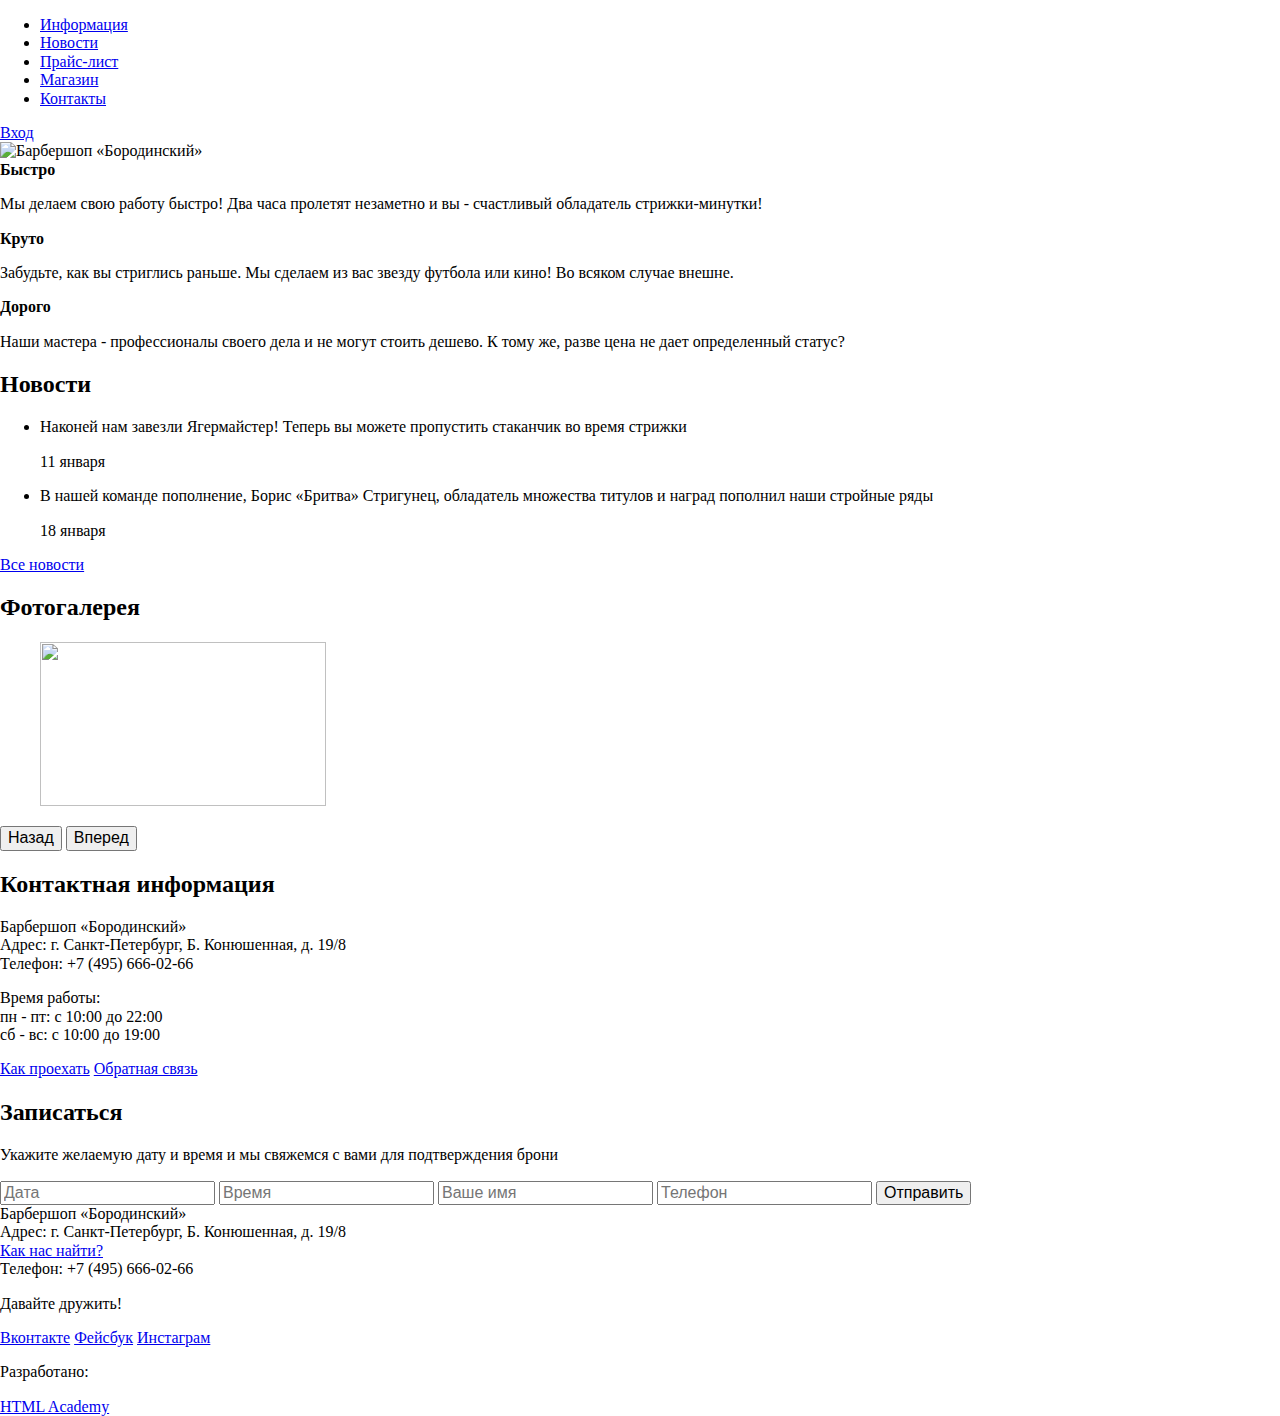
==== index.html @ 3cbdee0c "0.0.1" ====
<!DOCTYPE html>
<html lang="ru">

<head>
  <meta charset="utf-8">
  <title>Барбершоп "Бородинский"</title>
  <link rel="stylesheet" href="/css/normalize.css">
  <link rel="stylesheet" href="/css/master.css">
</head>

<body>
  <header class="main-header">
    <div class="container">
      <nav class="main-navigation">
        <ul>
          <li>
            <a href="#">Информация</a>
          </li>
          <li>
            <a href="#">Новости</a>
          </li>
          <li>
            <a href="#">Прайс-лист</a>
          </li>
          <li>
            <a href="#">Магазин</a>
          </li>
          <li>
            <a href="#">Контакты</a>
          </li>
        </ul>
      </nav>
      <div class="user-block">
        <a class="login" href="#">Вход</a>
      </div>
    </div>
  </header>
  <main class="container">
    <div class="index-logo">
      <img src="img/index-logo.png" alt="Барбершоп «Бородинский»" width="368" height="204">
    </div>
    <section class="features">
      <div class="features-item">
        <b class="features-name">Быстро</b>
        <p>Мы делаем свою работу быстро! Два часа пролетят незаметно и вы - счастливый обладатель стрижки-минутки!</p>
      </div>
      <div class="features-item">
        <b class="features-name">Круто</b>
        <p>Забудьте, как вы стриглись раньше. Мы сделаем из вас звезду футбола или кино! Во всяком случае внешне.</p>
      </div>
      <div class="features-item">
        <b class="features-name">Дорого</b>
        <p>Наши мастера - профессионалы своего дела и не могут стоить дешево. К тому же, разве цена не дает определенный статус?</p>
      </div>
    </section>
    <div class="index-content">
      <div class="index-content-left">
        <h2 class="index-content-title">Новости</h2>
        <ul class="news-preview">
          <li>
            <p>Наконей нам завезли Ягермайстер! Теперь вы можете пропустить стаканчик во время стрижки</p>
            <time datetime="2016-01-11">11 января</time>
          </li>
          <li>
            <p>В нашей команде пополнение, Борис «Бритва» Стригунец, обладатель множества титулов и наград пополнил наши стройные ряды</p>
            <time datetime="2016-01-18">18 января</time>
          </li>
        </ul>
        <a class="btn" href="#">Все новости</a>
      </div>
      <div class="index-content-right">
        <h2 class="index-content-title">Фотогалерея</h2>
        <div class="gallery">
          <figure class="gallery-content">
            <img src="img/photo-1.jpg" width="286" height="164" alt="">
          </figure>
          <button type="button" class="btn gallery-prev">Назад</button>
          <button type="button" class="btn gallery-next">Вперед</button>
        </div>
      </div>
    </div>
    <div class="index-content">
      <div class="index-content-left">
        <h2 class="index-content-title">Контактная информация</h2>
        <p>
          Барбершоп «Бородинский»<br> Адрес: г. Санкт-Петербург, Б. Конюшенная, д. 19/8<br> Телефон: +7 (495) 666-02-66
        </p>
        <p>
          Время работы:<br> пн - пт: с 10:00 до 22:00<br> сб - вс: с 10:00 до 19:00
        </p>
        <a class="btn" href="#">Как проехать</a>
        <a class="btn" href="#">Обратная связь</a>
      </div>
      <div class="index-content-right">
        <h2 class="index-content-title">Записаться</h2>
        <p>Укажите желаемую дату и время и мы свяжемся с вами для подтверждения брони</p>
        <form class="appointment-form" action="index.html" method="post">
          <input type="text" name="date" value="" placeholder="Дата">
          <input type="text" name="time" value="" placeholder="Время">
          <input type="text" name="name" value="" placeholder="Ваше имя">
          <input type="tel" name="phone" value="" placeholder="Телефон">
          <button type="submit" class="btn">Отправить</button>
        </form>
      </div>
    </div>
  </main>
  <footer class="main-footer">
    <div class="container">
      <section class="footer-contacts">
        Барбершоп «Бородинский»<br> Адрес: г. Санкт-Петербург, Б. Конюшенная, д. 19/8<br>
        <a href="#">Как нас найти?</a><br> Телефон: +7 (495) 666-02-66
      </section>
      <section class="footer-social">
        <p>Давайте дружить!</p>
        <a class="social-btn social-btn-vk" href="#">Вконтакте</a>
        <a class="social-btn social-btn-fb" href="#">Фейсбук</a>
        <a class="social-btn social-btn-inst" href="#">Инстаграм</a>
      </section>
      <section class="footer-copyright">
        <p>Разработано:</p>
        <a class="btn" href="https://htmlacademy.ru">HTML Academy</a>
      </section>
    </div>
  </footer>
</body>
</html>
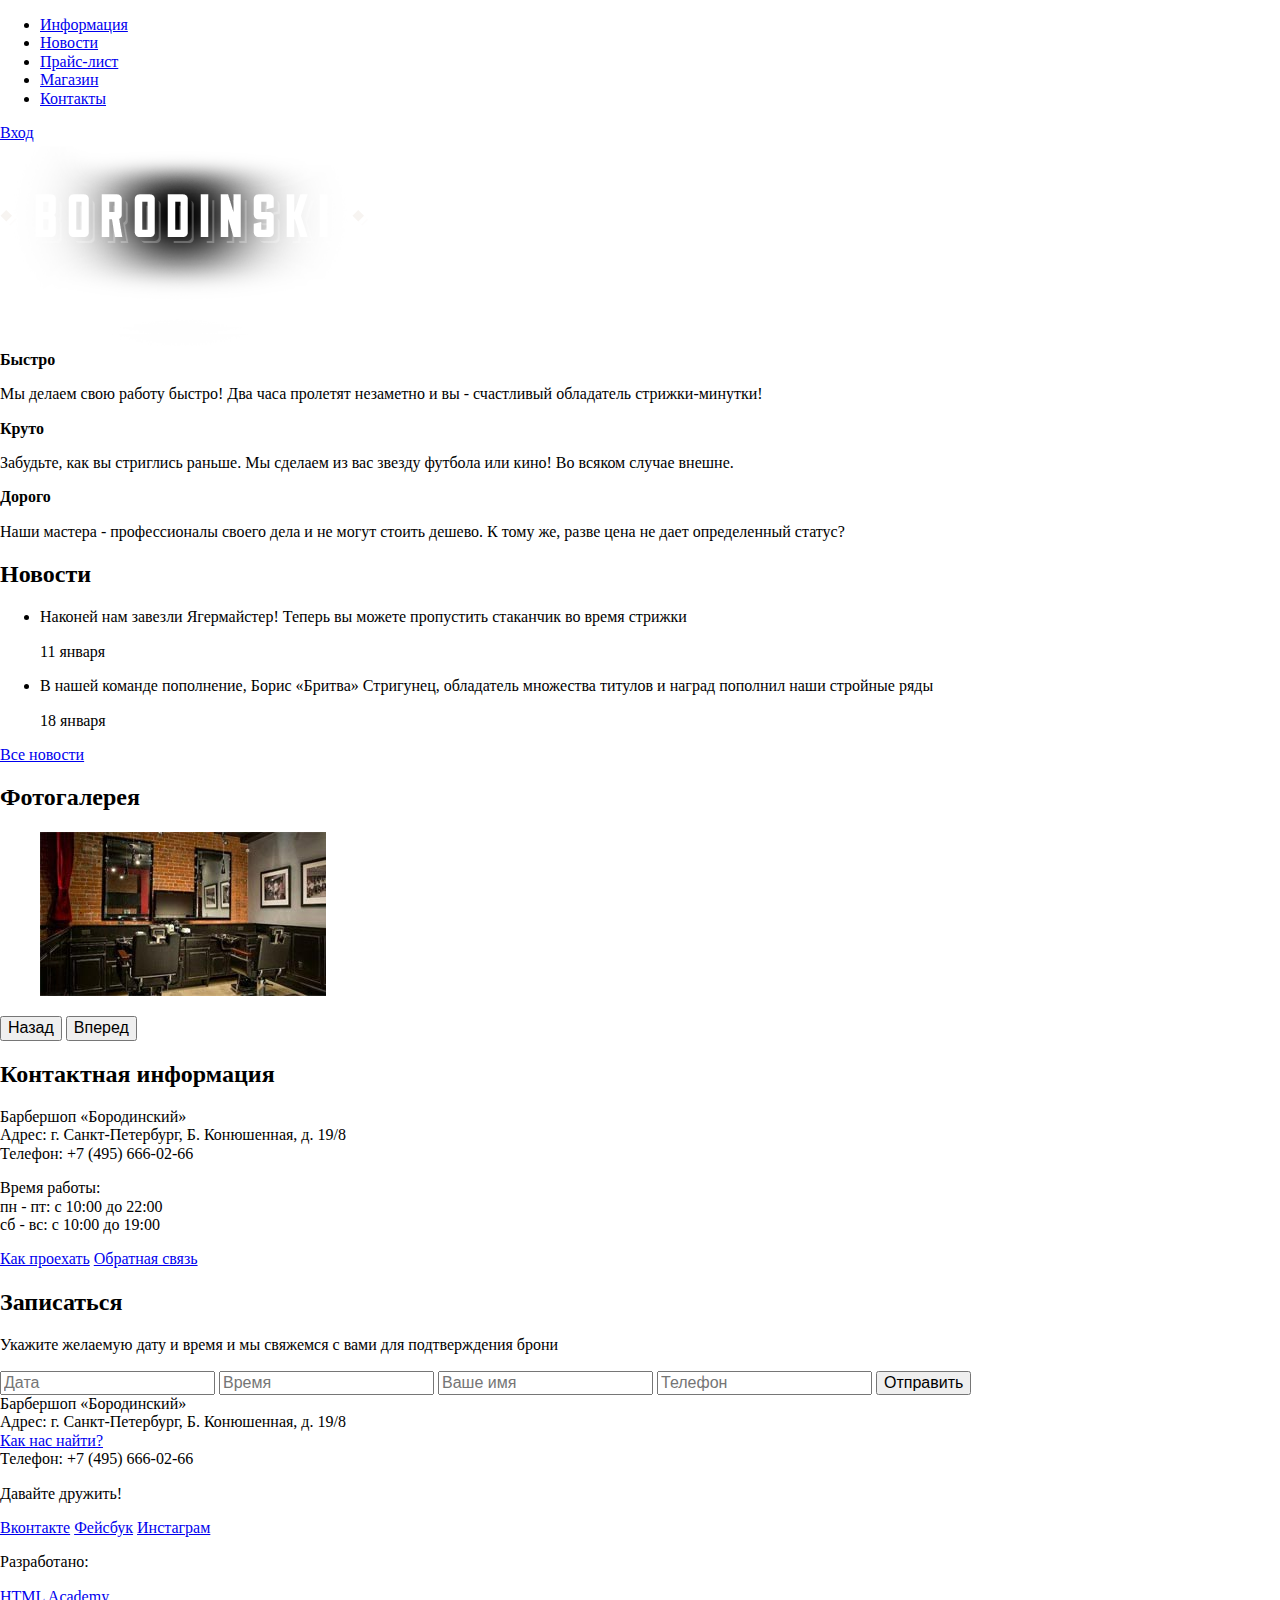
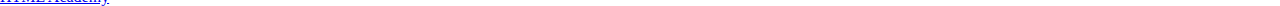
==== commit 8cfb3700: "0.0.2" ====
--- a/index.html
+++ b/index.html
@@ -35,7 +35,7 @@
       </div>
     </div>
   </header>
-  <main class="container">
+  <main class="container index-page">
     <div class="index-logo">
       <img src="img/index-logo.png" alt="Барбершоп «Бородинский»" width="368" height="204">
     </div>
@@ -72,7 +72,7 @@
         <h2 class="index-content-title">Фотогалерея</h2>
         <div class="gallery">
           <figure class="gallery-content">
-            <img src="img/photo-1.jpg" width="286" height="164" alt="">
+            <img src="img/gallery-photo-1.jpg" width="286" height="164" alt="">
           </figure>
           <button type="button" class="btn gallery-prev">Назад</button>
           <button type="button" class="btn gallery-next">Вперед</button>
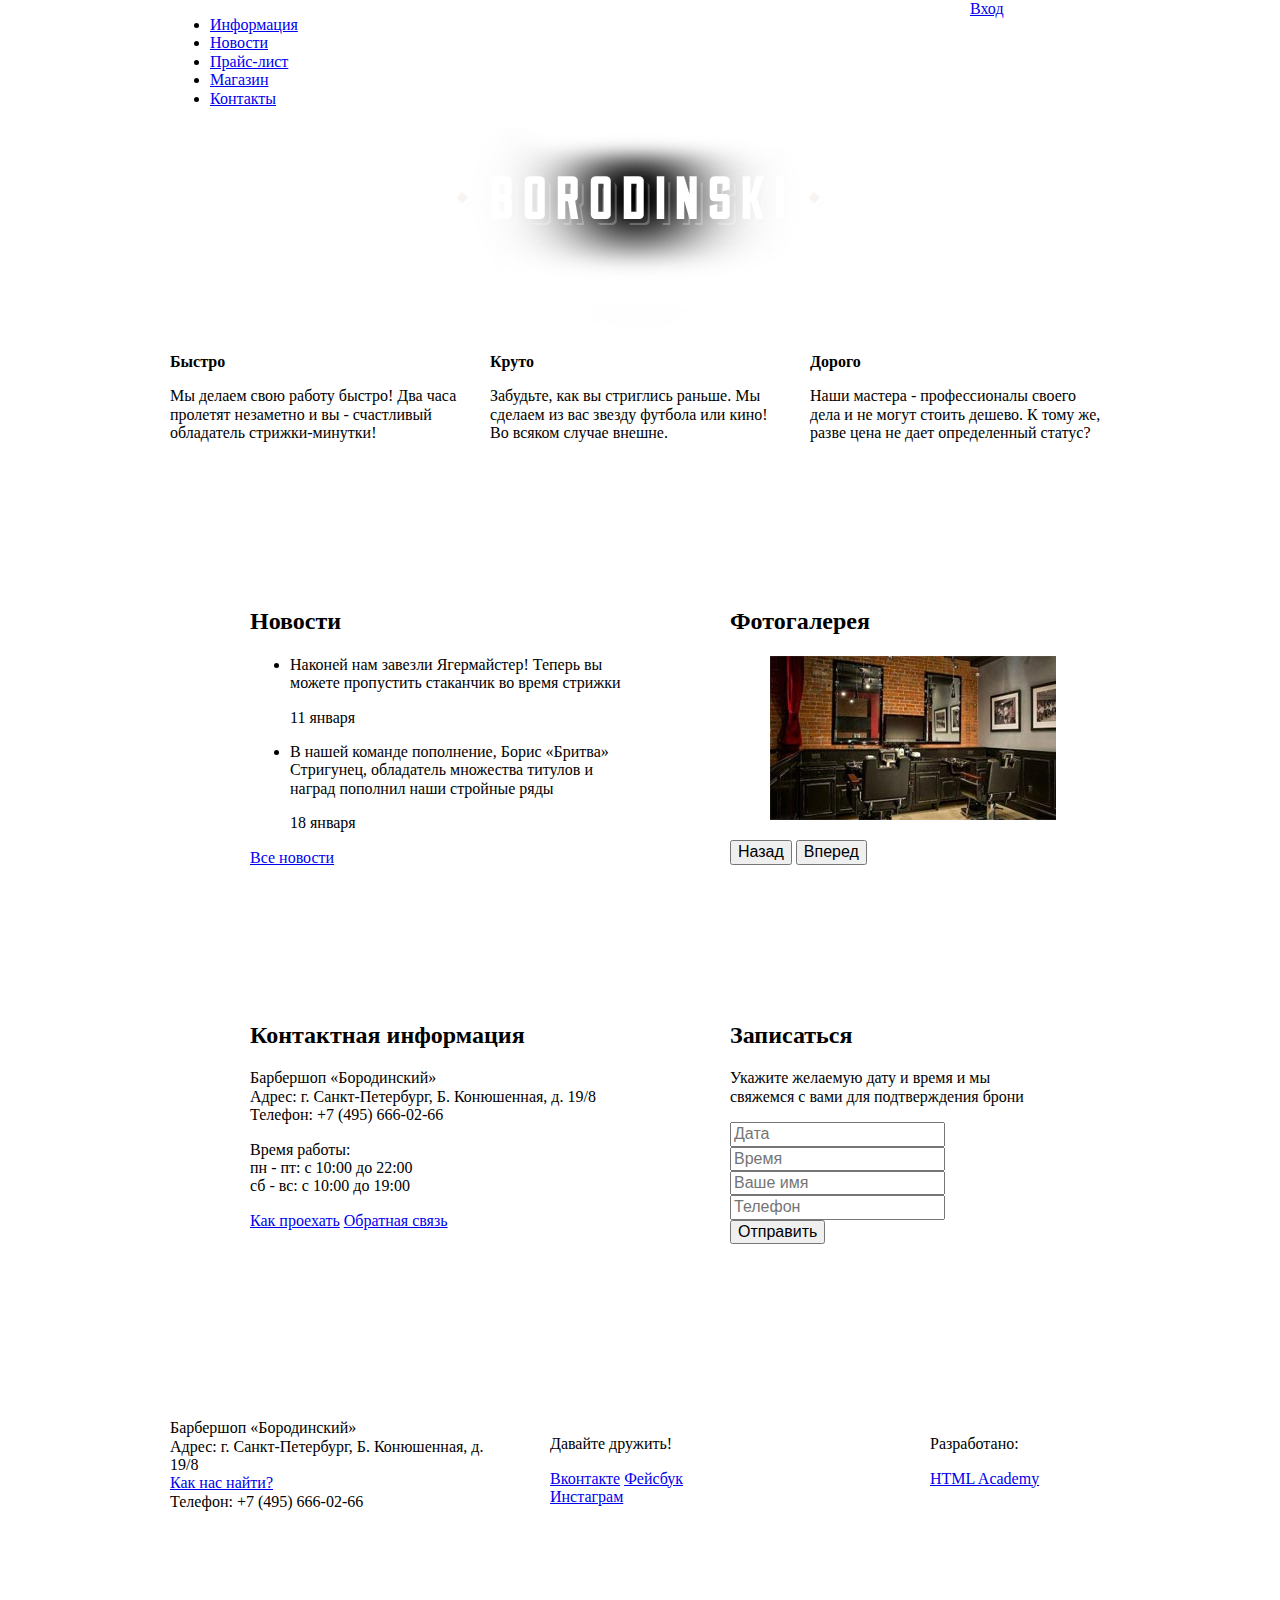
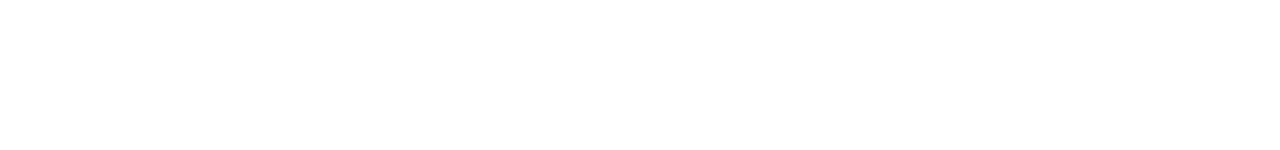
==== commit e313d397: "0.0.4" ====
--- a/index.html
+++ b/index.html
@@ -4,13 +4,13 @@
 <head>
   <meta charset="utf-8">
   <title>Барбершоп "Бородинский"</title>
-  <link rel="stylesheet" href="/css/normalize.css">
-  <link rel="stylesheet" href="/css/master.css">
+  <link rel="stylesheet" href="css/normalize.css">
+  <link rel="stylesheet" href="css/master.css">
 </head>
 
 <body>
   <header class="main-header">
-    <div class="container">
+    <div class="container clear-fix">
       <nav class="main-navigation">
         <ul>
           <li>
@@ -39,7 +39,7 @@
     <div class="index-logo">
       <img src="img/index-logo.png" alt="Барбершоп «Бородинский»" width="368" height="204">
     </div>
-    <section class="features">
+    <section class="features clear-fix">
       <div class="features-item">
         <b class="features-name">Быстро</b>
         <p>Мы делаем свою работу быстро! Два часа пролетят незаметно и вы - счастливый обладатель стрижки-минутки!</p>
@@ -53,7 +53,7 @@
         <p>Наши мастера - профессионалы своего дела и не могут стоить дешево. К тому же, разве цена не дает определенный статус?</p>
       </div>
     </section>
-    <div class="index-content">
+    <div class="index-content clear-fix">
       <div class="index-content-left">
         <h2 class="index-content-title">Новости</h2>
         <ul class="news-preview">
@@ -79,7 +79,7 @@
         </div>
       </div>
     </div>
-    <div class="index-content">
+    <div class="index-content clear-fix">
       <div class="index-content-left">
         <h2 class="index-content-title">Контактная информация</h2>
         <p>
@@ -105,7 +105,7 @@
     </div>
   </main>
   <footer class="main-footer">
-    <div class="container">
+    <div class="container clear-fix">
       <section class="footer-contacts">
         Барбершоп «Бородинский»<br> Адрес: г. Санкт-Петербург, Б. Конюшенная, д. 19/8<br>
         <a href="#">Как нас найти?</a><br> Телефон: +7 (495) 666-02-66
@@ -122,5 +122,27 @@
       </section>
     </div>
   </footer>
+<!--
+  Login Pop-up
+  <div class="login-popup">
+    <h2>Личный кабинет</h2>
+    <button type="button" name="close-popup">Закрыть окно</button>
+    <p>Введите пожалуйста свой логин и пароль</p>
+    <form class="login-form" action="index.html" method="post">
+      <input type="text" name="login" value="" placeholder="Логин">
+      <input type="password" name="password" value="" placeholder="Пароль">
+      <label><input type="checkbox" name="remember-me" value="" checked> Запомните меня</label>
+      <a href="#">Я забыл пароль!</a>
+      <button type="submit" class="btn" name="login-button">Войти</button>
+    </form>
+  </div>
+  Map Pop-up
+  <div class="map-popup">
+    <div class="map-popup-img">
+      <img src="img/map-popup.jpg" alt="Большая Конюшенная ул. 19">
+      <button type="button" name="close-popup">Закрыть окно</button>
+    </div>
+  </div>
+-->
 </body>
 </html>
--- a/css/master.css
+++ b/css/master.css
@@ -0,0 +1,72 @@
+html, body {
+  min-width: 1122px;
+  min-height: 1750px;
+  margin: 0;
+  padding: 0;
+}
+.clear-fix::after {
+  content: "";
+  display: table;
+  clear: both;
+}
+.container {
+  width: 940px;
+  margin: 0 auto;
+  padding: 0 10px;
+}
+.main-navigation {
+  width: 780px;
+  float: left;
+}
+.user-block {
+  width: 140px;
+  float: right;
+}
+.index-logo {
+  width: 368px;
+  height: 204px;
+  margin-left: auto;
+  margin-right: auto;
+  margin-bottom: 25px;
+}
+.features {
+  margin-bottom: 80px;
+}
+.features-item {
+  float: left;
+  width: 300px;
+  margin-right: 20px;
+}
+.features-item:last-child {
+  margin-right: 0;
+}
+.index-content {
+  padding: 50px 80px;
+  margin-bottom: 35px;
+}
+.index-content-left {
+  float: left;
+  width: 380px;
+}
+.index-content-right {
+  float: right;
+  width: 300px;
+}
+.main-footer {
+  margin-top: 65px;
+  padding-top: 60px;
+  padding-bottom: 40px;
+}
+.footer-contacts {
+  float: left;
+  width: 320px;
+  margin-right: 60px;
+}
+.footer-social {
+  float: left;
+  width: 180px;
+}
+.footer-copyright {
+  float: right;
+  width: 180px;
+}
